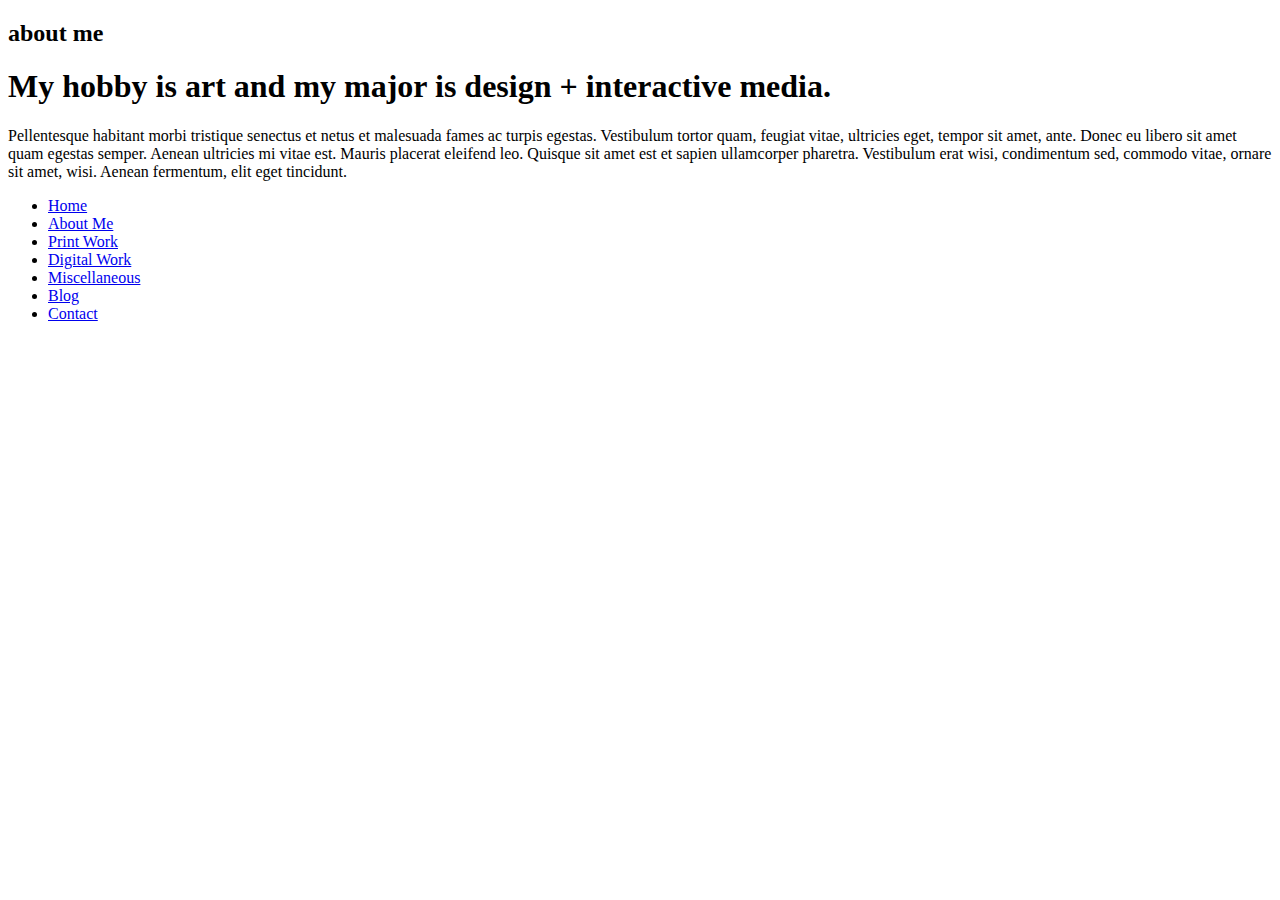
==== about.html @ 0cafde4c "created about page based of of main stylesheet and tweaked content" ====
<!DOCTYPE html>
<html lang="en">

   <head>
      <meta charset="utf-8">
      <title>Mista Fish Designs | About</title>
      <link rel="stylesheet" href="css/main.css">
   </head>

   <body>
      <main class="about">
         <h2>about me</h2>
         <h1>My hobby is art and my major is design + interactive media.</h1>
         <p>Pellentesque habitant morbi tristique senectus et netus et malesuada fames ac turpis egestas. Vestibulum tortor quam, feugiat vitae, ultricies eget, tempor sit amet, ante. Donec eu libero sit amet quam egestas semper. Aenean ultricies mi vitae est. Mauris placerat eleifend leo. Quisque sit amet est et sapien ullamcorper pharetra. Vestibulum erat wisi, condimentum sed, commodo vitae, ornare sit amet, wisi. Aenean fermentum, elit eget tincidunt.</p>
      </main>
      <nav>
         <ul>
            <li><a href="index.html">Home</a></li>
            <li><a href="about.html">About Me</a></li>
            <li><a href="print.html">Print Work</a></li>
            <li><a href="digital.html">Digital Work</a></li>
            <li><a href="misc.html">Miscellaneous</a></li>
            <li><a href="blog.html">Blog</a></li>
            <li><a href="contact.html">Contact</a></li>
         </ul>
      </nav>
   </body>
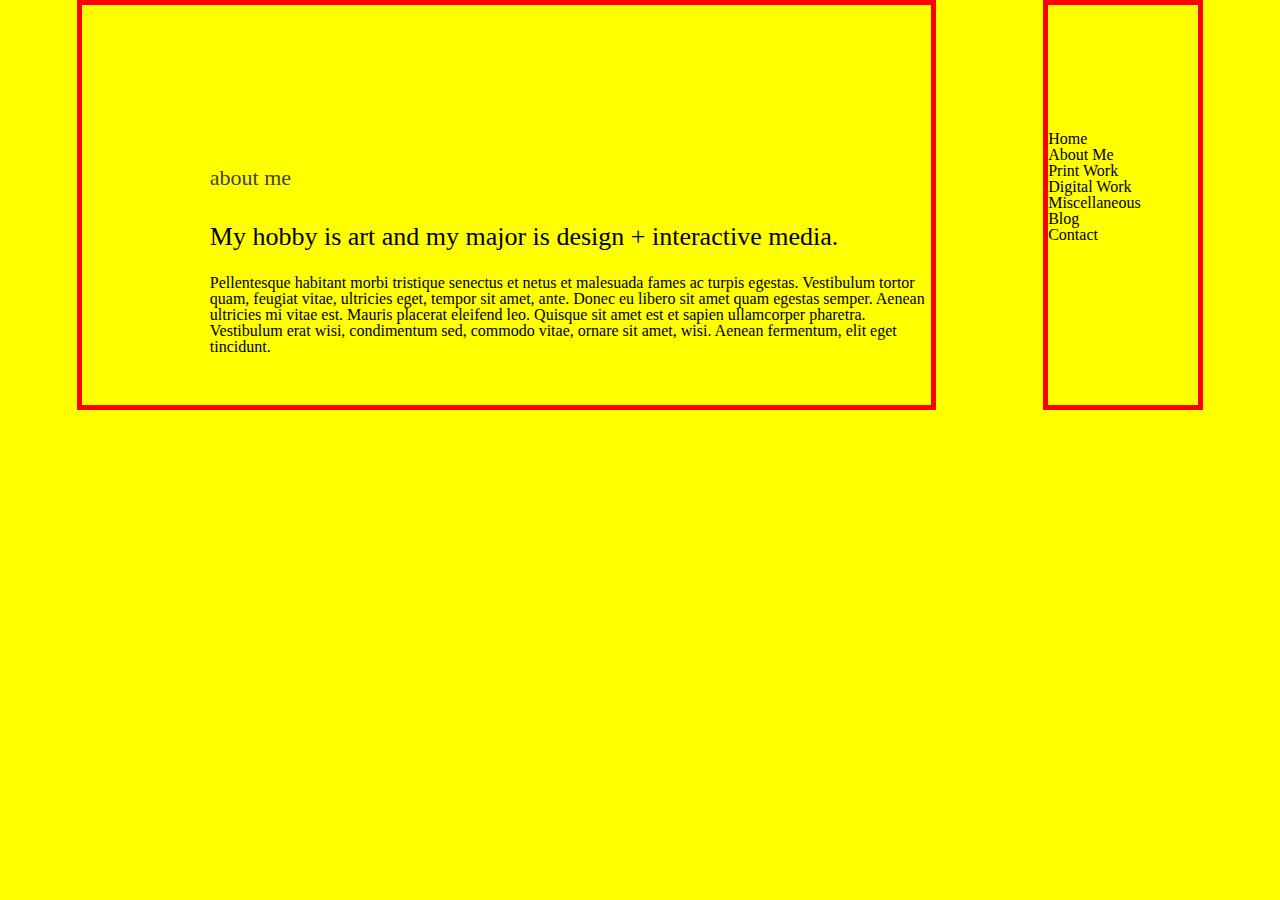
==== commit 0c7e49b4: "fixed some nested elements in About" ====
--- a/about.html
+++ b/about.html
@@ -7,8 +7,8 @@
       <link rel="stylesheet" href="css/main.css">
    </head>
 
-   <body>
-      <main class="about">
+   <body class="about">
+      <main>
          <h2>about me</h2>
          <h1>My hobby is art and my major is design + interactive media.</h1>
          <p>Pellentesque habitant morbi tristique senectus et netus et malesuada fames ac turpis egestas. Vestibulum tortor quam, feugiat vitae, ultricies eget, tempor sit amet, ante. Donec eu libero sit amet quam egestas semper. Aenean ultricies mi vitae est. Mauris placerat eleifend leo. Quisque sit amet est et sapien ullamcorper pharetra. Vestibulum erat wisi, condimentum sed, commodo vitae, ornare sit amet, wisi. Aenean fermentum, elit eget tincidunt.</p>
--- a/css/main.css
+++ b/css/main.css
@@ -0,0 +1,122 @@
+/* http://meyerweb.com/eric/tools/css/reset/
+   v2.0 | 20110126
+   License: none (public domain)
+*/
+html, body, div, span, applet, object, iframe,
+h1, h2, h3, h4, h5, h6, p, blockquote, pre,
+a, abbr, acronym, address, big, cite, code,
+del, dfn, em, img, ins, kbd, q, s, samp,
+small, strike, strong, sub, sup, tt, var,
+b, u, i, center,
+dl, dt, dd, ol, ul, li,
+fieldset, form, label, legend,
+table, caption, tbody, tfoot, thead, tr, th, td,
+article, aside, canvas, details, embed,
+figure, figcaption, footer, header, hgroup,
+menu, nav, output, ruby, section, summary,
+time, mark, audio, video {
+  margin: 0;
+  padding: 0;
+  border: 0;
+  font-size: 100%;
+  font: inherit;
+  vertical-align: baseline;
+}
+
+/* HTML5 display-role reset for older browsers */
+article, aside, details, figcaption, figure,
+footer, header, hgroup, menu, nav, section {
+  display: block;
+}
+
+body {
+  line-height: 1;
+}
+
+ol, ul {
+  list-style: none;
+}
+
+blockquote, q {
+  quotes: none;
+}
+
+blockquote:before, blockquote:after,
+q:before, q:after {
+  content: '';
+  content: none;
+}
+
+table {
+  border-collapse: collapse;
+  border-spacing: 0;
+}
+
+/* BODY */
+body {
+  margin: 0 auto;
+  width: 88%;
+  overflow: auto;
+  background-color: yellow;
+}
+
+main {
+  height: 400px;
+  width: 70%;
+  float: left;
+  padding-left: 5vw;
+  border: 5px solid red;
+}
+main > h1 {
+  font: bold 55px "Arvo" serif;
+  padding-top: 25vh;
+}
+main > h2 {
+  font: bold 35px "Josefin Sans" sans-serif;
+  color: #444;
+  padding-top: 16px;
+}
+
+nav {
+  width: 150px;
+  height: 400px;
+  float: right;
+  border: 5px solid red;
+}
+nav > ul {
+  padding-top: 14vh;
+}
+nav > ul > li > a {
+  font: 16px/35px "Avenir" sans-serif;
+  color: black;
+  text-decoration: none;
+}
+
+footer {
+  clear: both;
+  padding: 5vw;
+  border: 5px solid red;
+  font: 16px/30px "Avenir" black;
+}
+
+/* BREAK POINTS */
+/* ABOUT ME PAGE */
+body.about {
+  background-image: url "../img/about_me.png";
+}
+body.about > main {
+  width: 64%;
+  padding-left: 10vw;
+}
+body.about > main > h2 {
+  font-size: 22px;
+  padding-top: 18vh;
+}
+body.about > main > h1 {
+  font-size: 26px;
+  padding-top: 35px;
+}
+body.about > main > p {
+  font: 16px/30px "Avenir" black;
+  padding-top: 25px;
+}
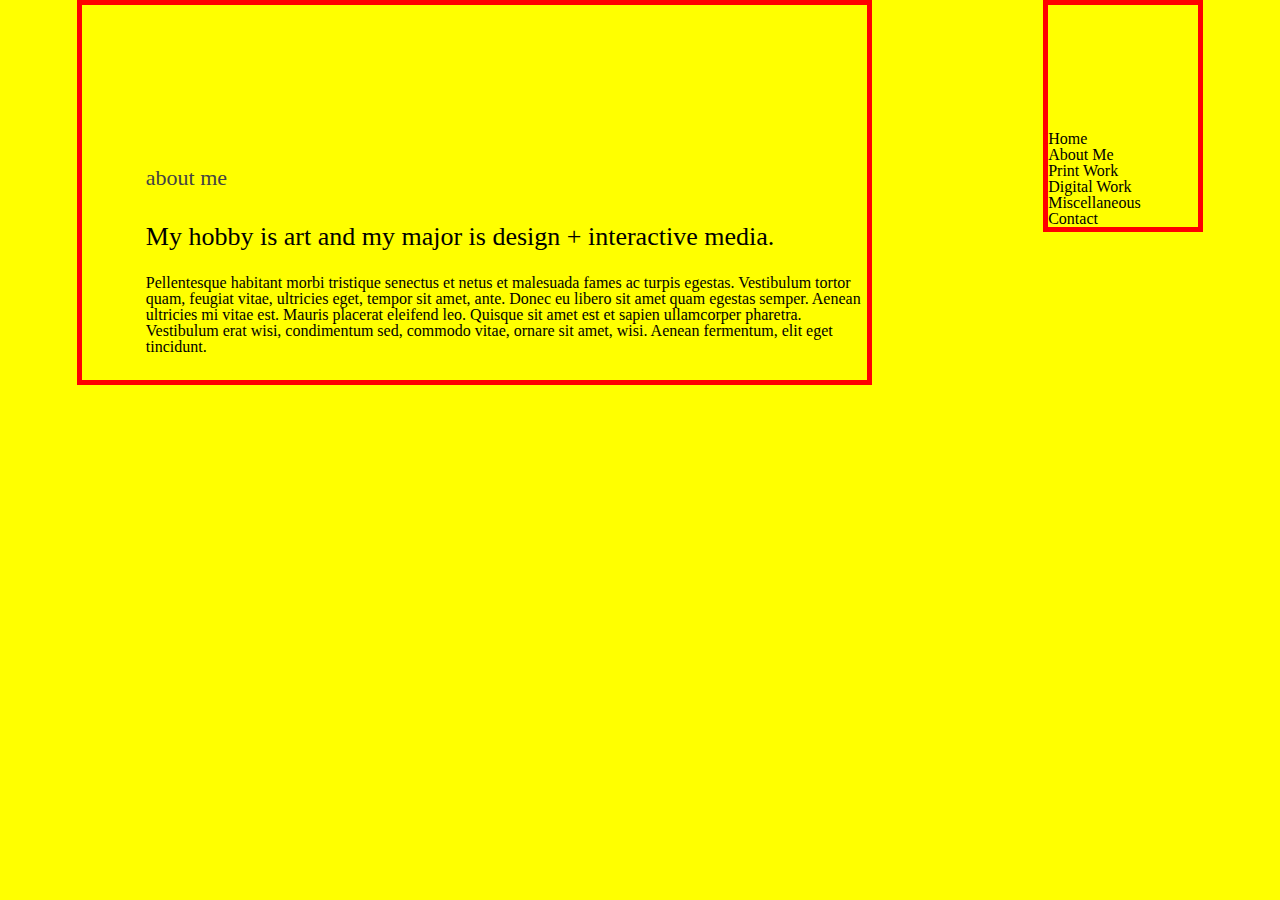
==== commit 3a8d7878: "added group of containers with images and adjusted spacing" ====
--- a/about.html
+++ b/about.html
@@ -20,7 +20,6 @@
             <li><a href="print.html">Print Work</a></li>
             <li><a href="digital.html">Digital Work</a></li>
             <li><a href="misc.html">Miscellaneous</a></li>
-            <li><a href="blog.html">Blog</a></li>
             <li><a href="contact.html">Contact</a></li>
          </ul>
       </nav>
--- a/css/main.css
+++ b/css/main.css
@@ -61,7 +61,6 @@
 }
 
 main {
-  height: 400px;
   width: 70%;
   float: left;
   padding-left: 5vw;
@@ -79,7 +78,6 @@
 
 nav {
   width: 150px;
-  height: 400px;
   float: right;
   border: 5px solid red;
 }
@@ -101,22 +99,36 @@
 
 /* BREAK POINTS */
 /* ABOUT ME PAGE */
-body.about {
+body.about, .print {
   background-image: url "../img/about_me.png";
 }
-body.about > main {
+body.about > main, .print > main {
   width: 64%;
-  padding-left: 10vw;
 }
-body.about > main > h2 {
+body.about > main > h2, .print > main > h2 {
   font-size: 22px;
   padding-top: 18vh;
 }
-body.about > main > h1 {
+body.about > main > h1, .print > main > h1 {
   font-size: 26px;
   padding-top: 35px;
 }
-body.about > main > p {
+body.about > main > p, .print > main > p {
   font: 16px/30px "Avenir" black;
   padding-top: 25px;
+  padding-bottom: 25px;
 }
+
+.thumbnail {
+  width: 275px;
+  height: 275px;
+  background-color: #ccc;
+  margin-left: 10px;
+  margin-right: 10px;
+  margin-top: 50px;
+  border: 1px solid red;
+  float: left;
+}
+.thumbnail img {
+  height: inherit;
+}
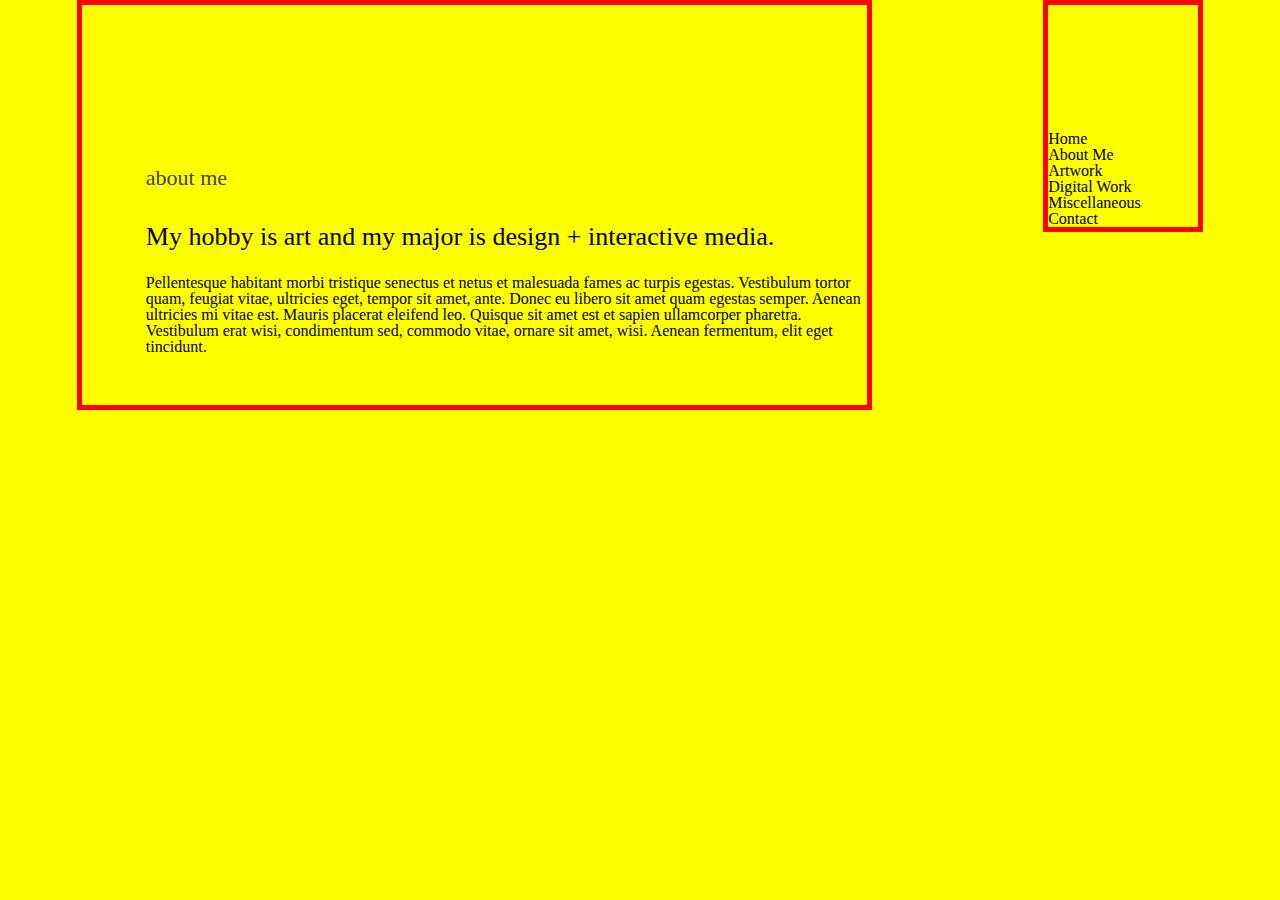
==== commit 57446321: "renamed Print to Artwork and changed nav bar accordingly" ====
--- a/about.html
+++ b/about.html
@@ -17,7 +17,7 @@
          <ul>
             <li><a href="index.html">Home</a></li>
             <li><a href="about.html">About Me</a></li>
-            <li><a href="print.html">Print Work</a></li>
+            <li><a href="artwork.html">Artwork</a></li>
             <li><a href="digital.html">Digital Work</a></li>
             <li><a href="misc.html">Miscellaneous</a></li>
             <li><a href="contact.html">Contact</a></li>
--- a/css/main.css
+++ b/css/main.css
@@ -116,7 +116,13 @@
 body.about > main > p, .print > main > p {
   font: 16px/30px "Avenir" black;
   padding-top: 25px;
-  padding-bottom: 25px;
+  padding-bottom: 50px;
+}
+
+/* ARTWORK PAGE */
+section {
+  float: left;
+  border-top: 4px solid black;
 }
 
 .thumbnail {
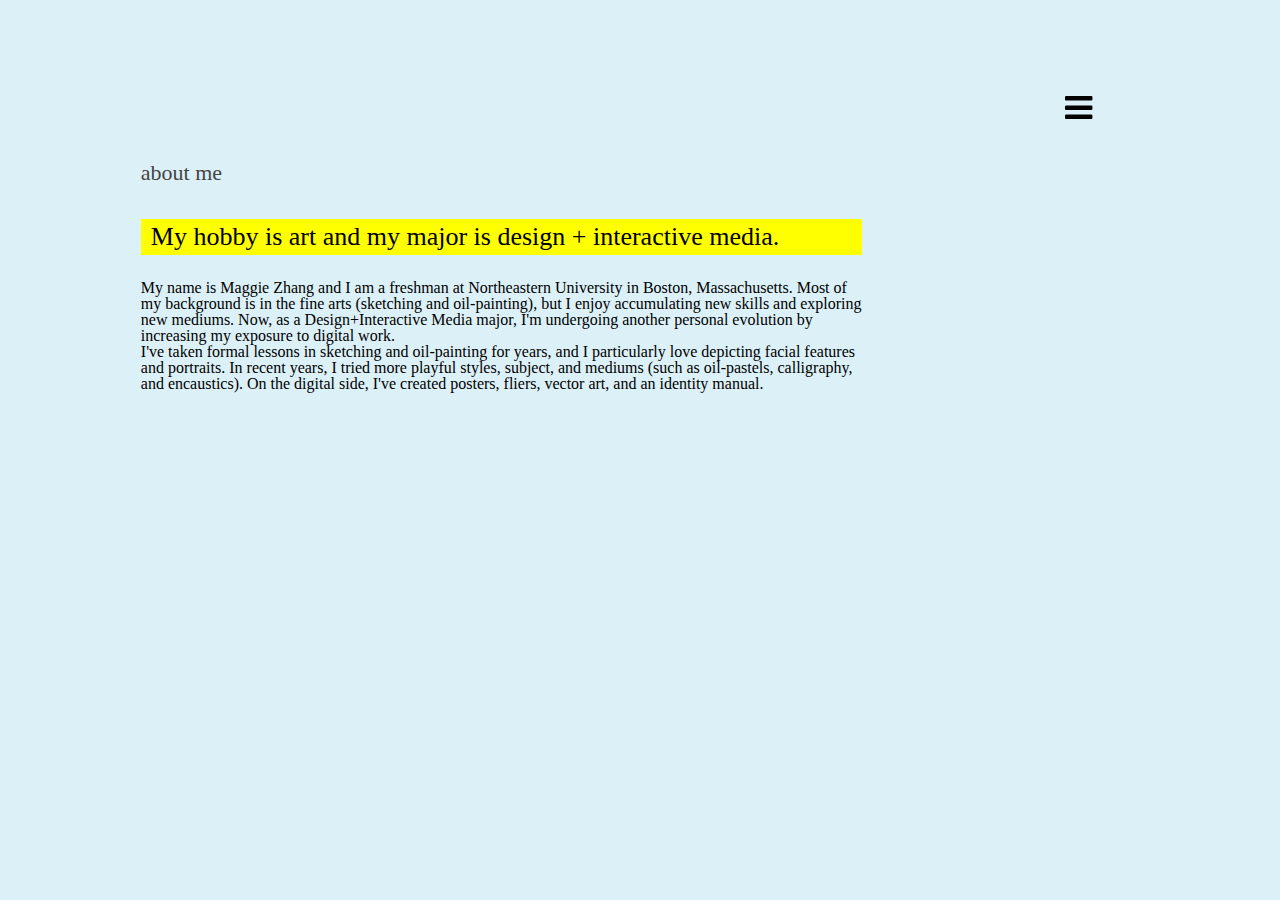
==== commit c5b1f406: "updated About Me blurb" ====
--- a/about.html
+++ b/about.html
@@ -3,24 +3,30 @@
 
    <head>
       <meta charset="utf-8">
-      <title>Mista Fish Designs | About</title>
+      <title>Mista Fish | About</title>
       <link rel="stylesheet" href="css/main.css">
+      <link rel="stylesheet" href="https://maxcdn.bootstrapcdn.com/font-awesome/4.4.0/css/font-awesome.min.css">
    </head>
 
    <body class="about">
       <main>
          <h2>about me</h2>
          <h1>My hobby is art and my major is design + interactive media.</h1>
-         <p>Pellentesque habitant morbi tristique senectus et netus et malesuada fames ac turpis egestas. Vestibulum tortor quam, feugiat vitae, ultricies eget, tempor sit amet, ante. Donec eu libero sit amet quam egestas semper. Aenean ultricies mi vitae est. Mauris placerat eleifend leo. Quisque sit amet est et sapien ullamcorper pharetra. Vestibulum erat wisi, condimentum sed, commodo vitae, ornare sit amet, wisi. Aenean fermentum, elit eget tincidunt.</p>
+         <p>My name is Maggie Zhang and I am a freshman at Northeastern University in Boston, Massachusetts.  Most of my background is in the fine arts (sketching and oil-painting), but I enjoy accumulating new skills and exploring new mediums.  Now, as a Design+Interactive Media major, I'm undergoing another personal evolution by increasing my exposure to digital work.<br>I've taken formal lessons in sketching and oil-painting for years, and I particularly love depicting facial features and portraits. In recent years, I tried more playful styles, subject, and mediums (such as oil-pastels, calligraphy, and encaustics).  On the digital side, I've created posters, fliers, vector art, and an identity manual.</p>
       </main>
       <nav>
+         <i class="fa fa-bars fa-2x"></i>
          <ul>
             <li><a href="index.html">Home</a></li>
             <li><a href="about.html">About Me</a></li>
             <li><a href="artwork.html">Artwork</a></li>
-            <li><a href="digital.html">Digital Work</a></li>
+            <li><a href="design.html">Graphic Design</a></li>
             <li><a href="misc.html">Miscellaneous</a></li>
             <li><a href="contact.html">Contact</a></li>
          </ul>
       </nav>
+      <div class=waves2>
+            <img src = "img/waves2.png" alt=""/>
+      </div>
    </body>
+</html>
--- a/css/main.css
+++ b/css/main.css
@@ -2,6 +2,7 @@
    v2.0 | 20110126
    License: none (public domain)
 */
+@import url("http://fonts.googleapis.com/css?family=Josefin+Sans:700|Arvo:700|PT+Sans");
 html, body, div, span, applet, object, iframe,
 h1, h2, h3, h4, h5, h6, p, blockquote, pre,
 a, abbr, acronym, address, big, cite, code,
@@ -52,7 +53,7 @@
   border-spacing: 0;
 }
 
-/* BODY */
+/* HOME */
 body {
   margin: 0 auto;
   width: 88%;
@@ -64,7 +65,7 @@
   width: 70%;
   float: left;
   padding-left: 5vw;
-  border: 5px solid red;
+  z-index: -1;
 }
 main > h1 {
   font: bold 55px "Arvo" serif;
@@ -73,68 +74,327 @@
 main > h2 {
   font: bold 35px "Josefin Sans" sans-serif;
   color: #444;
-  padding-top: 16px;
-}
-
+  padding-top: 14px;
+}
+main .fa-caret-right {
+  padding-top: 28px;
+  padding-right: 15px;
+  float: left;
+}
+main > p {
+  font: 25px/30px "PT Sans" sans-serif;
+  padding-top: 28px;
+}
+main > p em {
+  font-style: italic;
+}
+
+/*
+p.blurb {
+   clear: left;
+   position: fixed;
+   z-index: 1;
+   left: 0;
+   bottom: 0;
+   padding: 5vw;
+   margin: 0 6vw 0 6vw;
+   border: 5px solid red;
+   color: white;
+   width: 60vw;
+}*/
+/* NAV BAR */
 nav {
-  width: 150px;
-  float: right;
-  border: 5px solid red;
+  position: fixed;
+  left: 82vw;
+  top: 8vh;
+  width: 42px;
+  padding: 20px;
+  padding-left: 15px;
+  height: 45px;
+  transition: height 0.3s;
+  border-radius: 5px;
+  overflow: hidden;
+  z-index: 3;
+}
+nav:hover {
+  height: 320px;
+  width: 140px;
+  background: rgba(220, 220, 220, 0.7);
 }
 nav > ul {
-  padding-top: 14vh;
+  padding-top: 38px;
 }
 nav > ul > li > a {
-  font: 16px/35px "Avenir" sans-serif;
+  font: 18px/35px "PT Sans" sans-serif;
   color: black;
   text-decoration: none;
 }
 
-footer {
+/* HOME FOOTER */
+div.def {
+  position: fixed;
+  left: 22vw;
+  bottom: 8vh;
+  padding: 20px 30px 20px 30px;
+  z-index: 0;
+  color: #bbb;
+  font-family: "PT Sans" sans-serif;
+  width: 430px;
+  background-color: rgba(1, 2, 3, 0.2);
+}
+div.def > p {
+  font-size: 16px;
+  line-height: 25px;
+  padding-left: 15px;
+  border-left: 2px solid #bbb;
+  width: 330px;
+  float: right;
+}
+div.def > p > em {
+  font-style: italic;
+  color: grey;
+}
+div.def > div {
+  float: left;
+  padding-left: 10px;
+}
+div.def > div > h3 {
+  font-size: 26px;
+  line-height: 34px;
+}
+div.def > div > h4 {
+  font-size: 20px;
+  line-height: 30px;
+  float: left;
+  clear: left;
+}
+
+.fish {
+  width: 18%;
+  float: right;
+  padding: 10px;
+  padding-top: 70px;
+  margin-right: 55px;
   clear: both;
-  padding: 5vw;
-  border: 5px solid red;
-  font: 16px/30px "Avenir" black;
+}
+.fish > img {
+  width: 100%;
+}
+.fish > p {
+  position: relative;
+  font: 20px "PT Sans" sans-serif;
+}
+
+.waves {
+  position: fixed;
+  left: 0;
+  bottom: -100px;
+  width: 100vw;
+  padding: 0;
+  z-index: -1;
+}
+.waves > img {
+  width: 100%;
 }
 
 /* BREAK POINTS */
 /* ABOUT ME PAGE */
-body.about, .print {
-  background-image: url "../img/about_me.png";
-}
-body.about > main, .print > main {
+body.about > main, .artwork > main, .design > main, .misc > main, .contact > main {
   width: 64%;
 }
-body.about > main > h2, .print > main > h2 {
+body.about > main > h2, .artwork > main > h2, .design > main > h2, .misc > main > h2, .contact > main > h2 {
   font-size: 22px;
   padding-top: 18vh;
-}
-body.about > main > h1, .print > main > h1 {
+  padding-bottom: 35px;
+}
+body.about > main > h1, .artwork > main > h1, .design > main > h1, .misc > main > h1, .contact > main > h1 {
   font-size: 26px;
-  padding-top: 35px;
-}
-body.about > main > p, .print > main > p {
-  font: 16px/30px "Avenir" black;
+  padding: 5px 10px 5px 10px;
+  background-color: yellow;
+}
+body.about > main > p, .artwork > main > p, .design > main > p, .misc > main > p, .contact > main > p {
+  font: 17px/30px "PT Sans" black;
   padding-top: 25px;
   padding-bottom: 50px;
 }
 
+.waves2 {
+  position: fixed;
+  left: 0;
+  bottom: -170px;
+  width: 100vw;
+  padding: 0;
+  z-index: -1;
+}
+.waves2 > img {
+  width: 100%;
+}
+
+body.about {
+  background-color: #DCF0F7;
+}
+
 /* ARTWORK PAGE */
 section {
   float: left;
-  border-top: 4px solid black;
+  width: 100%;
+  border-top: 4px dotted black;
+  padding: 40px 0 40px 26px;
 }
 
 .thumbnail {
   width: 275px;
   height: 275px;
-  background-color: #ccc;
+  background-color: #eee;
   margin-left: 10px;
   margin-right: 10px;
-  margin-top: 50px;
-  border: 1px solid red;
-  float: left;
-}
-.thumbnail img {
+  margin-bottom: 40px;
+  border: 5px solid #eee;
+  display: inline-block;
+  display: block;
+  position: relative;
+  float: left;
+}
+.thumbnail > img {
   height: inherit;
 }
+.thumbnail:hover {
+  z-index: 10;
+}
+.thumbnail:hover img {
+  height: 550px;
+  transition: 1s;
+}
+
+.thumb {
+  width: 275px;
+  height: 275px;
+  background-color: #eee;
+  margin-left: 10px;
+  margin-right: 10px;
+  margin-bottom: 40px;
+  border: 5px solid #eee;
+  display: inline-block;
+  display: block;
+  position: relative;
+  float: left;
+}
+.thumb > img {
+  width: inherit;
+}
+.thumb:hover {
+  z-index: 10;
+}
+.thumb:hover img {
+  width: 550px;
+  transition: 1s;
+}
+
+/*
+.waves2 {
+   position: fixed;
+   left: 0;
+   bottom: -170px;
+   width: 100vw;
+   padding: 0;
+   z-index: -1;
+   >img {
+      width: 100%;
+   }
+}
+*/
+/* BACKGROUND IMAGES*/
+body.artwork {
+  background-color: #e2d9dc;
+}
+
+/* DESIGN+MISC PAGE */
+body.design {
+  background-color: #e0e0e2;
+}
+
+body.misc {
+  background-color: #ECE0F8;
+}
+
+.waves3 {
+  position: fixed;
+  left: -5px;
+  bottom: 0;
+  width: 100vw;
+  padding: 0;
+  z-index: -2;
+}
+.waves3 > img {
+  width: 100%;
+}
+
+/* CONTACT PAGE */
+.dark-matter {
+  clear: left;
+  max-width: 500px;
+  background: #555;
+  padding: 20px 30px 20px 30px;
+  font: 13px "PT Sans", sans-serif;
+  color: #D3D3D3;
+  text-shadow: 1px 1px 1px #444;
+  border: none;
+  border-radius: 5px;
+  margin-left: 5vw;
+}
+.dark-matter label {
+  display: block;
+  margin: 0px 0px 5px;
+}
+.dark-matter label > span {
+  float: left;
+  width: 20%;
+  text-align: right;
+  padding-right: 10px;
+  margin-top: 10px;
+  font-weight: bold;
+}
+.dark-matter input[type="text"], .dark-matter input[type="email"], .dark-matter textarea, .dark-matter select {
+  border: none;
+  color: #525252;
+  height: 25px;
+  line-height: 15px;
+  margin-bottom: 16px;
+  margin-right: 6px;
+  margin-top: 2px;
+  outline: 0 none;
+  padding: 5px 0px 5px 5px;
+  width: 70%;
+  border-radius: 2px;
+  -moz-box-shadow: inset 0 1px 1px rgba(0, 0, 0, 0.075);
+  background: #DFDFDF;
+}
+.dark-matter textarea {
+  height: 100px;
+  padding: 5px 0px 0px 5px;
+  width: 70%;
+}
+
+.dark-matter .button {
+  background: #FFCC02;
+  border: none;
+  padding: 10px 25px 10px 25px;
+  color: #585858;
+  border-radius: 4px;
+  font-weight: bold;
+  box-shadow: 1px 1px 1px #3D3D3D;
+}
+.dark-matter .button:hover {
+  color: #333;
+  background-color: #EBEBEB;
+}
+
+div.icons {
+  position: absolute;
+  bottom: 10vh;
+  right: 10vw;
+  padding-bottom: 30px;
+}
+div.icons .fa-facebook-official, div.icons .fa-camera-retro, div.icons .fa-pinterest-square {
+  padding-right: 15px;
+}
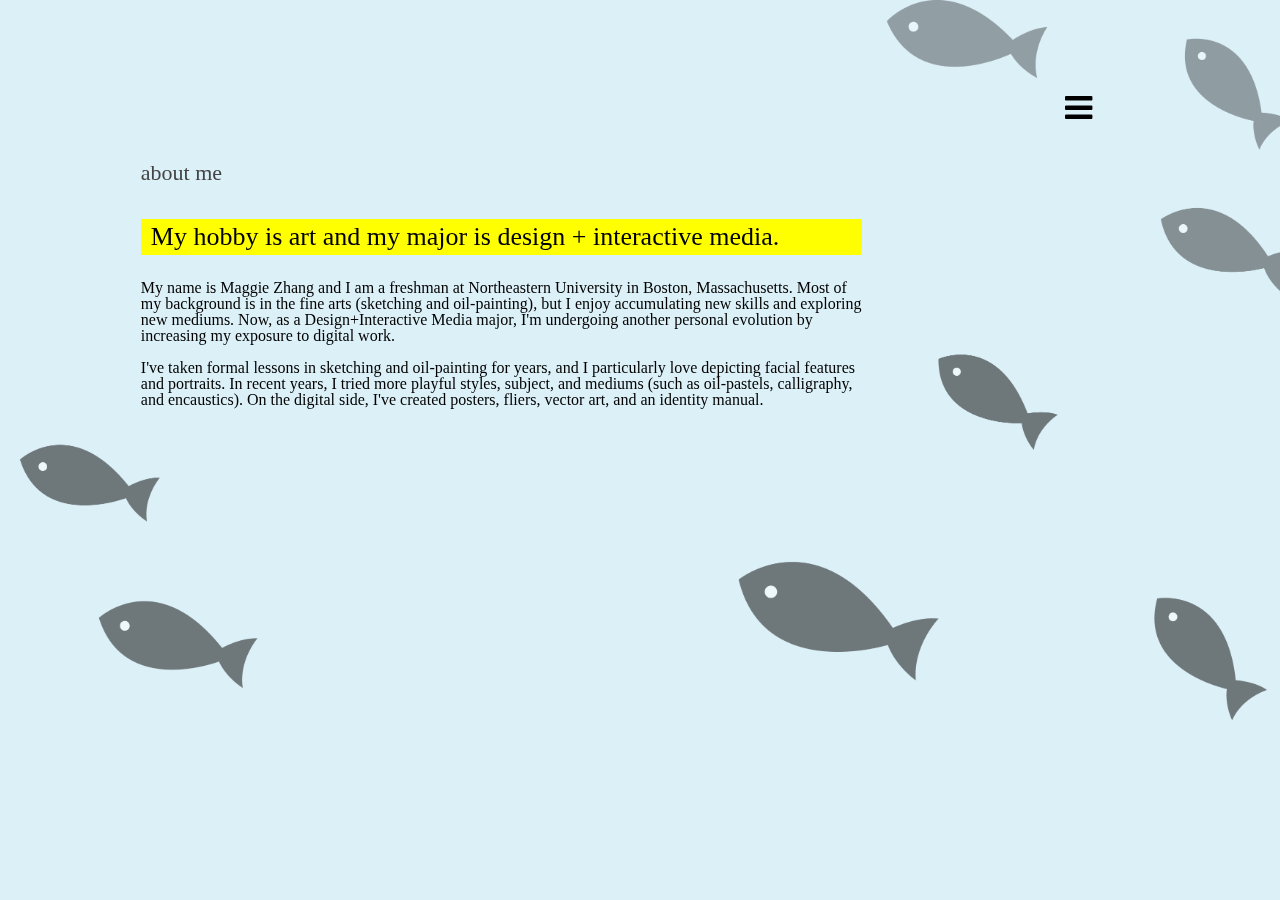
==== commit 5515d35b: "fixed spacing and background on About" ====
--- a/about.html
+++ b/about.html
@@ -12,7 +12,7 @@
       <main>
          <h2>about me</h2>
          <h1>My hobby is art and my major is design + interactive media.</h1>
-         <p>My name is Maggie Zhang and I am a freshman at Northeastern University in Boston, Massachusetts.  Most of my background is in the fine arts (sketching and oil-painting), but I enjoy accumulating new skills and exploring new mediums.  Now, as a Design+Interactive Media major, I'm undergoing another personal evolution by increasing my exposure to digital work.<br>I've taken formal lessons in sketching and oil-painting for years, and I particularly love depicting facial features and portraits. In recent years, I tried more playful styles, subject, and mediums (such as oil-pastels, calligraphy, and encaustics).  On the digital side, I've created posters, fliers, vector art, and an identity manual.</p>
+         <p>My name is Maggie Zhang and I am a freshman at Northeastern University in Boston, Massachusetts.  Most of my background is in the fine arts (sketching and oil-painting), but I enjoy accumulating new skills and exploring new mediums.  Now, as a Design+Interactive Media major, I'm undergoing another personal evolution by increasing my exposure to digital work.<br><br>I've taken formal lessons in sketching and oil-painting for years, and I particularly love depicting facial features and portraits. In recent years, I tried more playful styles, subject, and mediums (such as oil-pastels, calligraphy, and encaustics).  On the digital side, I've created posters, fliers, vector art, and an identity manual.</p>
       </main>
       <nav>
          <i class="fa fa-bars fa-2x"></i>
--- a/css/main.css
+++ b/css/main.css
@@ -220,14 +220,14 @@
 
 .waves2 {
   position: fixed;
-  left: 0;
-  bottom: -170px;
+  left: 20px;
   width: 100vw;
   padding: 0;
   z-index: -1;
 }
 .waves2 > img {
   width: 100%;
+  opacity: .5;
 }
 
 body.about {
